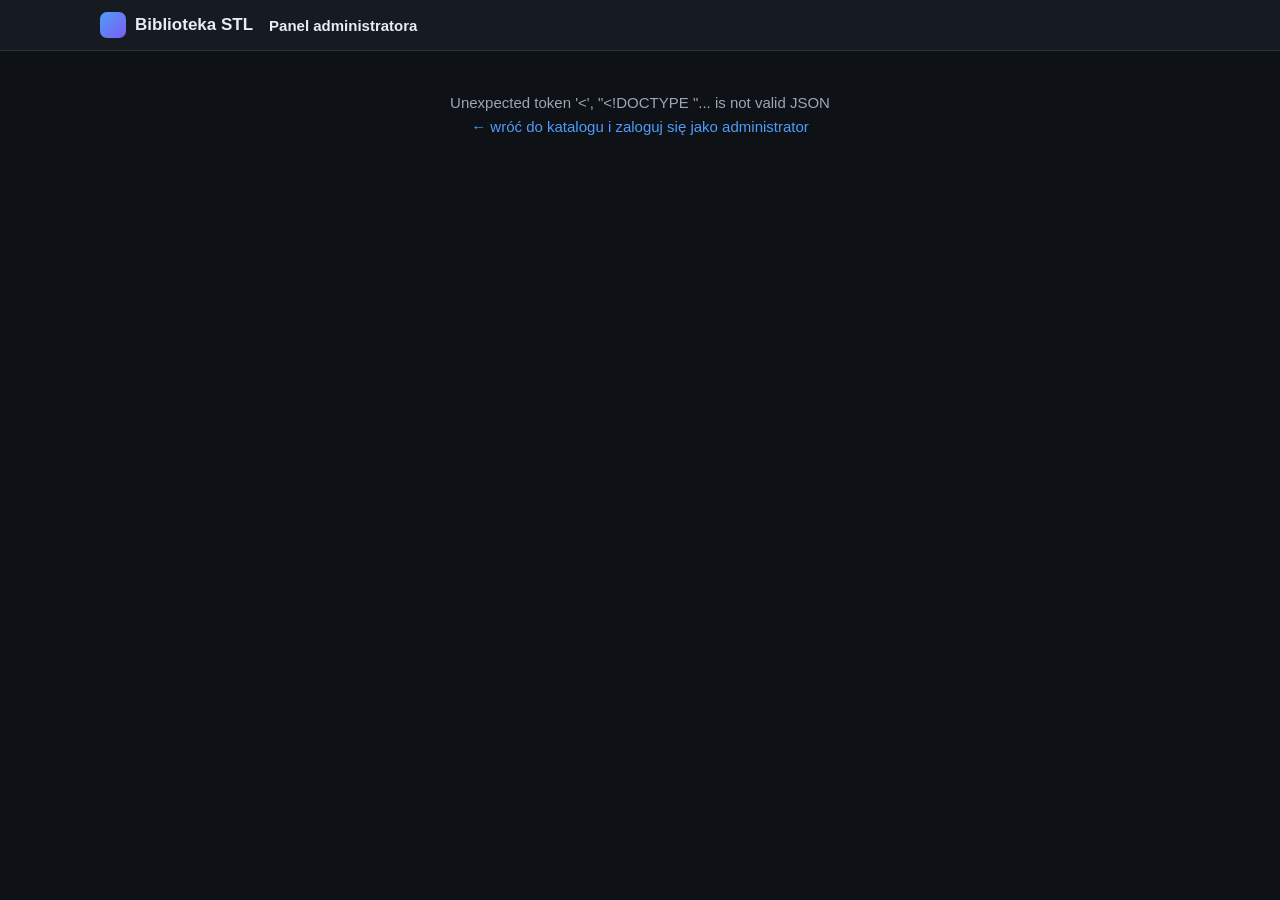
==== static/admin.html @ 27b1b984 "Biblioteka STL z kryptograficznym podpisem kazdego pliku Serwis WWW z katalogiem plikow STL do druku" ====
<!DOCTYPE html>
<html lang="pl">
<head>
<meta charset="utf-8">
<meta name="viewport" content="width=device-width, initial-scale=1">
<title>Panel administratora — Biblioteka STL</title>
<link rel="stylesheet" href="/static/style.css">
<link rel="icon" href="data:image/svg+xml,<svg xmlns='http://www.w3.org/2000/svg' viewBox='0 0 16 16'><rect width='16' height='16' rx='4' fill='%234f9cf9'/></svg>">
</head>
<body>

<header class="top">
  <div class="top-inner">
    <a class="brand" href="/"><span class="mark"></span> Biblioteka STL</a>
    <div class="search"><strong>Panel administratora</strong></div>
    <div class="auth-box" id="auth-box"></div>
  </div>
</header>

<main class="wrap" id="view"></main>

<script src="/static/admin.js" defer></script>
</body>
</html>
---- static/style.css ----
:root {
  --bg: #0e1116;
  --bg-soft: #161b22;
  --bg-raised: #1c232d;
  --line: #2a323d;
  --text: #e6edf3;
  --text-dim: #9aa7b4;
  --accent: #4f9cf9;
  --accent-dim: #1f3b5c;
  --ok: #3fb950;
  --warn: #d29922;
  --bad: #f85149;
  --radius: 10px;
}

* { box-sizing: border-box; }

body {
  margin: 0;
  background: var(--bg);
  color: var(--text);
  font: 15px/1.55 -apple-system, BlinkMacSystemFont, "Segoe UI", Roboto, Helvetica, Arial, sans-serif;
}

a { color: var(--accent); text-decoration: none; }
a:hover { text-decoration: underline; }

.wrap { max-width: 1120px; margin: 0 auto; padding: 0 20px; }

/* --- Nagłówek --- */

header.top {
  border-bottom: 1px solid var(--line);
  background: var(--bg-soft);
  position: sticky;
  top: 0;
  z-index: 20;
}

.top-inner {
  display: flex;
  align-items: center;
  gap: 16px;
  padding: 12px 20px;
  max-width: 1120px;
  margin: 0 auto;
  flex-wrap: wrap;
}

.brand {
  font-weight: 700;
  font-size: 17px;
  color: var(--text);
  display: flex;
  align-items: center;
  gap: 9px;
  white-space: nowrap;
}
.brand:hover { text-decoration: none; }
.brand .mark {
  width: 26px; height: 26px;
  border-radius: 7px;
  background: linear-gradient(135deg, var(--accent), #7d5cf0);
  display: inline-block;
}

.search {
  flex: 1;
  min-width: 180px;
}

input, textarea, select, button {
  font: inherit;
  color: inherit;
}

input[type=text], input[type=email], input[type=password], input[type=search], textarea, select {
  width: 100%;
  background: var(--bg);
  border: 1px solid var(--line);
  border-radius: 8px;
  padding: 8px 11px;
  outline: none;
}
input:focus, textarea:focus, select:focus { border-color: var(--accent); }

textarea { resize: vertical; min-height: 80px; }

button {
  background: var(--bg-raised);
  border: 1px solid var(--line);
  border-radius: 8px;
  padding: 8px 14px;
  cursor: pointer;
  white-space: nowrap;
}
button:hover:not(:disabled) { border-color: var(--accent); }
button:disabled { opacity: .5; cursor: default; }

button.primary {
  background: var(--accent);
  border-color: var(--accent);
  color: #04101f;
  font-weight: 600;
}
button.primary:hover:not(:disabled) { filter: brightness(1.1); }

button.ghost { background: transparent; }

.auth-box { display: flex; align-items: center; gap: 8px; }
.auth-box .who { color: var(--text-dim); font-size: 13px; }

/* --- Karty katalogu --- */

.grid {
  display: grid;
  grid-template-columns: repeat(auto-fill, minmax(250px, 1fr));
  gap: 16px;
  margin: 22px 0 40px;
}

.card {
  background: var(--bg-soft);
  border: 1px solid var(--line);
  border-radius: var(--radius);
  padding: 16px;
  display: flex;
  flex-direction: column;
  gap: 8px;
}
.card:hover { border-color: var(--accent-dim); }
.card h3 { margin: 0; font-size: 16px; }
.card h3 a { color: var(--text); }
.card p { margin: 0; color: var(--text-dim); font-size: 13.5px; }

.meta { display: flex; gap: 8px; flex-wrap: wrap; margin-top: auto; padding-top: 6px; }

.tag {
  font-size: 11.5px;
  padding: 2px 8px;
  border-radius: 999px;
  border: 1px solid var(--line);
  color: var(--text-dim);
}
.tag.ok   { color: var(--ok);   border-color: #1d4429; }
.tag.warn { color: var(--warn); border-color: #4a3a10; }
.tag.bad  { color: var(--bad);  border-color: #5c2020; }

/* --- Widok modelu --- */

.model-head { margin: 26px 0 8px; }
.model-head h1 { margin: 0 0 6px; font-size: 26px; }
.model-head .sub { color: var(--text-dim); }

.columns {
  display: grid;
  grid-template-columns: minmax(0, 1fr) minmax(0, 420px);
  gap: 22px;
  margin: 20px 0 50px;
  align-items: start;
}
@media (max-width: 880px) { .columns { grid-template-columns: 1fr; } }

.panel {
  background: var(--bg-soft);
  border: 1px solid var(--line);
  border-radius: var(--radius);
  padding: 16px;
}
.panel h2 { margin: 0 0 12px; font-size: 15px; letter-spacing: .02em; text-transform: uppercase; color: var(--text-dim); }

.file-row {
  border: 1px solid var(--line);
  border-radius: 8px;
  padding: 12px;
  margin-bottom: 10px;
  background: var(--bg);
}
.file-row .name { font-weight: 600; word-break: break-all; }
.file-row .facts { color: var(--text-dim); font-size: 12.5px; margin: 4px 0 8px; }
.file-row .actions { display: flex; gap: 8px; flex-wrap: wrap; }

.hash {
  font-family: ui-monospace, SFMono-Regular, Menlo, Consolas, monospace;
  font-size: 11.5px;
  color: var(--text-dim);
  word-break: break-all;
  background: var(--bg-raised);
  border-radius: 6px;
  padding: 6px 8px;
  margin-top: 8px;
}

.status-line { font-size: 13px; margin-top: 8px; min-height: 18px; }
.status-line.ok  { color: var(--ok); }
.status-line.bad { color: var(--bad); }
.status-line.work { color: var(--text-dim); }

#viewer-holder {
  position: relative;
  background: #0a0d12;
  border: 1px solid var(--line);
  border-radius: var(--radius);
  overflow: hidden;
  aspect-ratio: 4 / 3;
}
#viewer-holder canvas { display: block; width: 100%; height: 100%; }
#viewer-hint {
  position: absolute;
  inset: 0;
  display: flex;
  align-items: center;
  justify-content: center;
  text-align: center;
  padding: 20px;
  color: var(--text-dim);
  font-size: 13.5px;
  pointer-events: none;
}

/* --- Modal logowania --- */

.modal-back {
  position: fixed;
  inset: 0;
  background: rgba(2, 5, 10, .72);
  display: flex;
  align-items: center;
  justify-content: center;
  padding: 20px;
  z-index: 50;
}
.modal {
  background: var(--bg-soft);
  border: 1px solid var(--line);
  border-radius: 12px;
  padding: 22px;
  width: 100%;
  max-width: 380px;
}
.modal h2 { margin: 0 0 4px; font-size: 19px; }
.modal .hint { color: var(--text-dim); font-size: 13px; margin: 0 0 16px; }
.field { margin-bottom: 12px; }
.field label { display: block; font-size: 13px; color: var(--text-dim); margin-bottom: 5px; }
.modal .row { display: flex; gap: 8px; margin-top: 16px; }
.modal .row button { flex: 1; }
.switch { text-align: center; margin-top: 14px; font-size: 13px; color: var(--text-dim); }

.notice {
  border: 1px solid var(--line);
  border-left: 3px solid var(--accent);
  background: var(--bg-soft);
  border-radius: 8px;
  padding: 12px 14px;
  font-size: 13.5px;
  color: var(--text-dim);
  margin: 18px 0;
}
.notice strong { color: var(--text); }

.empty { color: var(--text-dim); padding: 40px 0; text-align: center; }

/* --- Panel admina --- */

.admin-grid {
  display: grid;
  grid-template-columns: repeat(auto-fit, minmax(140px, 1fr));
  gap: 12px;
  margin: 20px 0;
}
.stat {
  background: var(--bg-soft);
  border: 1px solid var(--line);
  border-radius: var(--radius);
  padding: 14px;
}
.stat .num { font-size: 24px; font-weight: 700; }
.stat .lbl { color: var(--text-dim); font-size: 12.5px; }

table { width: 100%; border-collapse: collapse; font-size: 13.5px; }
th, td { text-align: left; padding: 8px 10px; border-bottom: 1px solid var(--line); vertical-align: top; }
th { color: var(--text-dim); font-weight: 600; font-size: 12.5px; text-transform: uppercase; letter-spacing: .03em; }
td.mono { font-family: ui-monospace, Menlo, Consolas, monospace; font-size: 11.5px; color: var(--text-dim); }

.stack { display: flex; flex-direction: column; gap: 12px; }
.inline { display: flex; gap: 10px; flex-wrap: wrap; align-items: center; }
.grow { flex: 1; min-width: 160px; }
.lbl { color: var(--text-dim); font-size: 13px; margin: 0 0 10px; }
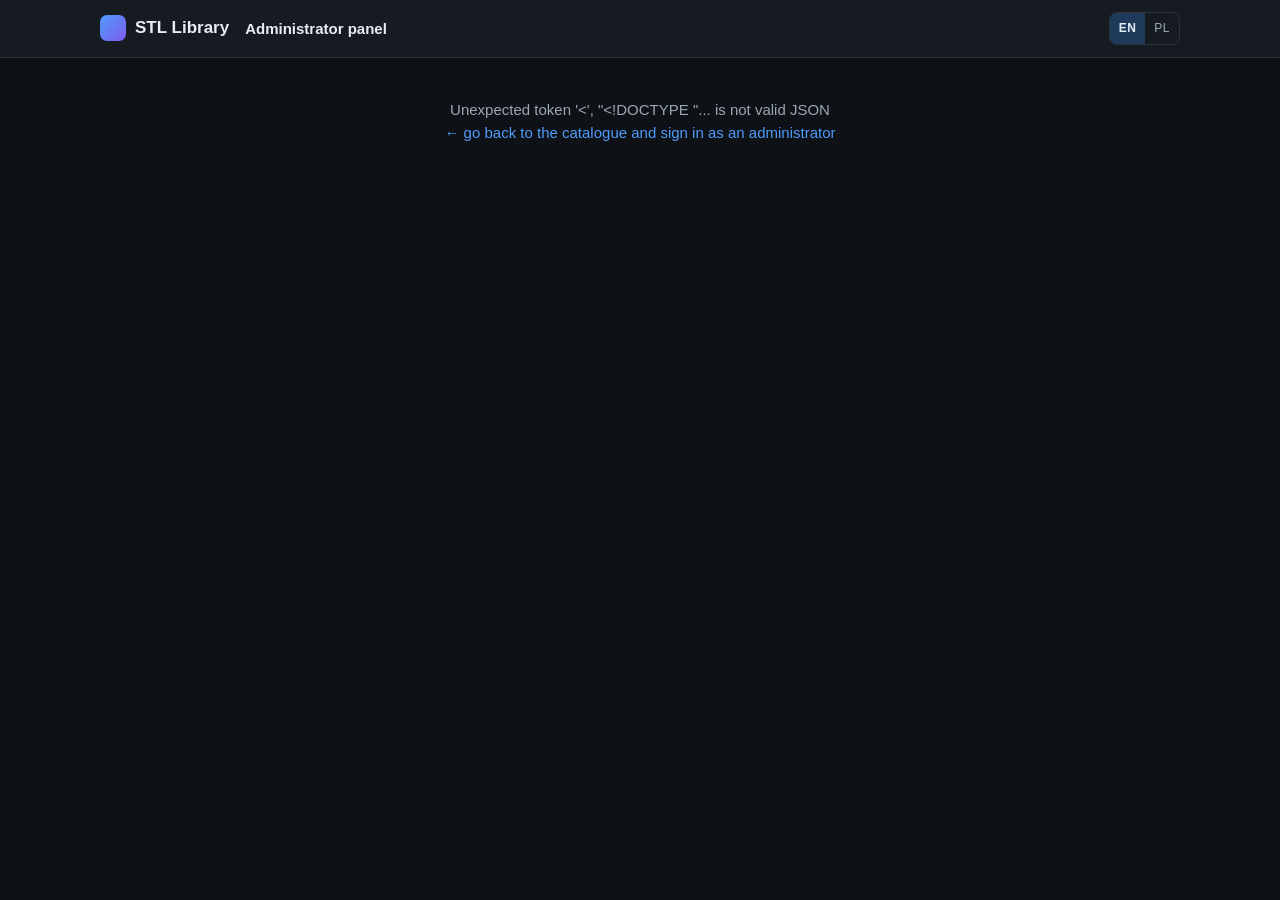
==== commit 56e8a5e8: "English as the default language, Polish kept as a full second version Code comments, docstrings, CLI" ====
--- a/static/admin.html
+++ b/static/admin.html
@@ -1,9 +1,9 @@
 <!DOCTYPE html>
-<html lang="pl">
+<html lang="en">
 <head>
 <meta charset="utf-8">
 <meta name="viewport" content="width=device-width, initial-scale=1">
-<title>Panel administratora — Biblioteka STL</title>
+<title data-i18n-title="title.admin">Administrator panel — STL Library</title>
 <link rel="stylesheet" href="/static/style.css">
 <link rel="icon" href="data:image/svg+xml,<svg xmlns='http://www.w3.org/2000/svg' viewBox='0 0 16 16'><rect width='16' height='16' rx='4' fill='%234f9cf9'/></svg>">
 </head>
@@ -11,14 +11,15 @@
 
 <header class="top">
   <div class="top-inner">
-    <a class="brand" href="/"><span class="mark"></span> Biblioteka STL</a>
-    <div class="search"><strong>Panel administratora</strong></div>
+    <a class="brand" href="/"><span class="mark"></span><span data-i18n="brand">STL Library</span></a>
+    <div class="search"><strong data-i18n="admin.heading">Administrator panel</strong></div>
     <div class="auth-box" id="auth-box"></div>
   </div>
 </header>
 
 <main class="wrap" id="view"></main>
 
+<script src="/static/i18n.js" defer></script>
 <script src="/static/admin.js" defer></script>
 </body>
 </html>
--- a/static/style.css
+++ b/static/style.css
@@ -27,7 +27,7 @@
 
 .wrap { max-width: 1120px; margin: 0 auto; padding: 0 20px; }
 
-/* --- Nagłówek --- */
+/* --- Header --- */
 
 header.top {
   border-bottom: 1px solid var(--line);
@@ -110,7 +110,35 @@
 .auth-box { display: flex; align-items: center; gap: 8px; }
 .auth-box .who { color: var(--text-dim); font-size: 13px; }
 
-/* --- Karty katalogu --- */
+/* --- Language switcher --- */
+
+.lang-switch {
+  display: inline-flex;
+  border: 1px solid var(--line);
+  border-radius: 8px;
+  overflow: hidden;
+}
+.lang-switch button {
+  border: 0;
+  border-radius: 0;
+  padding: 6px 9px;
+  font-size: 12px;
+  letter-spacing: .04em;
+  background: transparent;
+  color: var(--text-dim);
+}
+.lang-switch button:hover:not(:disabled) {
+  background: var(--bg-raised);
+  color: var(--text);
+  border-color: transparent;
+}
+.lang-switch button.lang-active {
+  background: var(--accent-dim);
+  color: var(--text);
+  font-weight: 600;
+}
+
+/* --- Catalogue cards --- */
 
 .grid {
   display: grid;
@@ -146,7 +174,7 @@
 .tag.warn { color: var(--warn); border-color: #4a3a10; }
 .tag.bad  { color: var(--bad);  border-color: #5c2020; }
 
-/* --- Widok modelu --- */
+/* --- Model view --- */
 
 .model-head { margin: 26px 0 8px; }
 .model-head h1 { margin: 0 0 6px; font-size: 26px; }
@@ -218,7 +246,7 @@
   pointer-events: none;
 }
 
-/* --- Modal logowania --- */
+/* --- Sign-in modal --- */
 
 .modal-back {
   position: fixed;
@@ -260,7 +288,7 @@
 
 .empty { color: var(--text-dim); padding: 40px 0; text-align: center; }
 
-/* --- Panel admina --- */
+/* --- Administrator panel --- */
 
 .admin-grid {
   display: grid;
